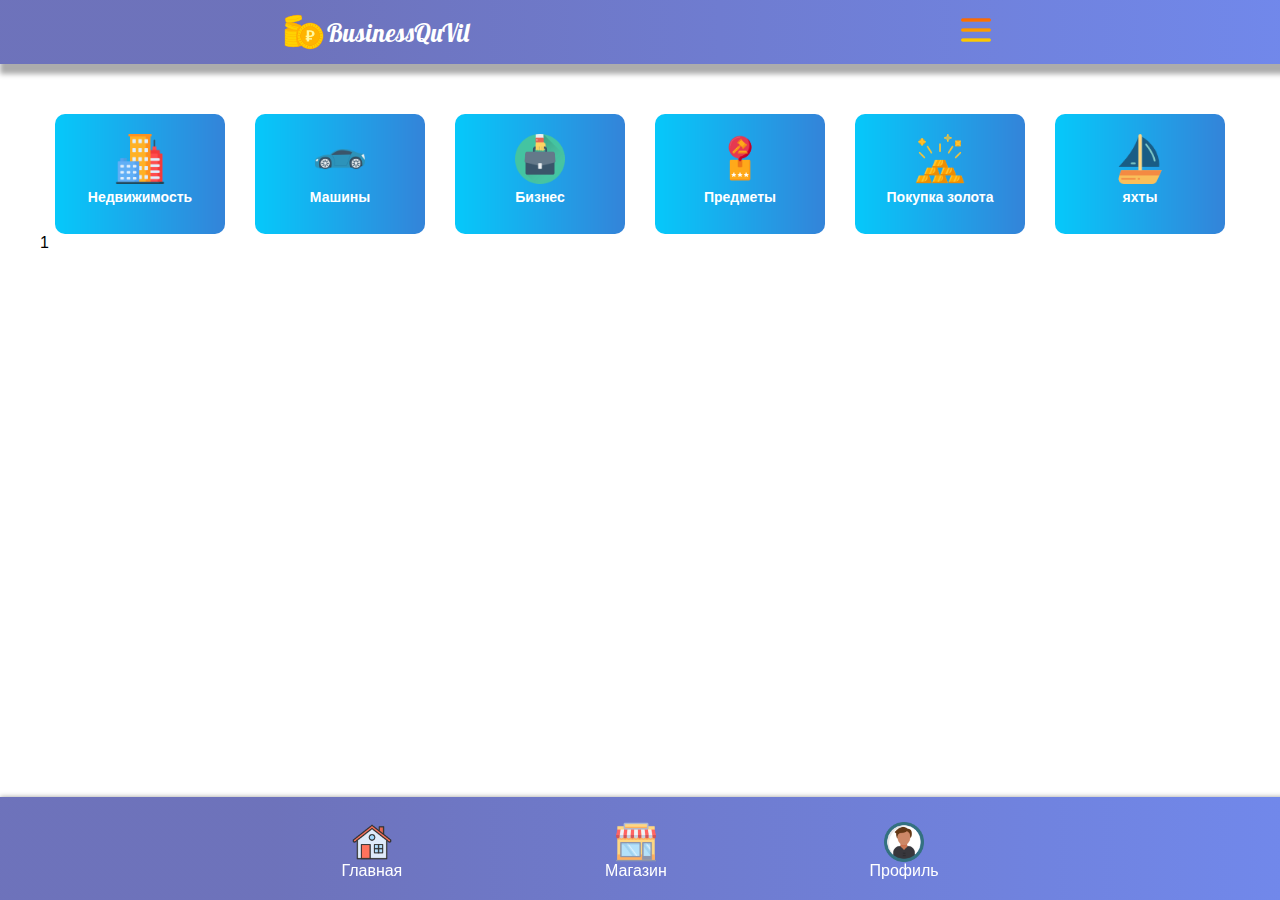
==== index-catalog.html @ 379bae64 "update 0.7" ====
<!DOCTYPE html>
<html lang="en">
<head>
    <meta charset="UTF-8">
    <meta name="viewport" content="width=device-width, initial-scale=1.0">
    <title>Document</title>
    <link href="https://fonts.googleapis.com/css2?family=Lobster&display=swap" rel="stylesheet">
    <link rel="stylesheet" href="css/style.min.css">
</head>
<body>
    <header class="header">
        <div class="container">
            <div class="header__wrapper">
                <div class="logo">
                    <img src="img/header/logo.png" alt="">
                    <div class="logo__title">
                        BusinessQuVil
                    </div>
                </div>

    
                <div class="hamburger">
                    <img src="img/hamburger.png" alt="hamburger">
                </div>
            </div>
        </div>
    </header>


    <section class="catalog">
        <div class="container">
            <div class="tabcontainer">

                <div class="tabheader">
                    <div class="tabheader__items">
                        <div class="tabheader__item tabheader__item_active">
                            <img src="img/catalog/home.png" alt="">
                            <div class="title">Недвижимость</div>
                        </div>
                        <div class="tabheader__item">
                            <img src="img/catalog/car.png" alt="">
                            <div class="title">Машины</div>
                        </div>
                        <div class="tabheader__item">
                            <img src="img/catalog/busines.png" alt="">
                            <div class="title">Бизнес</div>
                        </div>
                        <div class="tabheader__item">
                            <img src="img/catalog/item.png" alt="">
                            <div class="title">Предметы</div>
                        </div>
                        <div class="tabheader__item">
                            <img src="img/catalog/gold.png" alt="">
                            <div class="title">
                                Покупка золота
                            </div>
                        </div>
                        <div class="tabheader__item">
                            <img src="img/catalog/yahts.png" alt="">
                            <div class="title">яхты</div>
                        </div>
                    </div>
                </div>

                <div class="tabcontent">1</div>
                <div class="tabcontent">2</div>
                <div class="tabcontent">3</div>
                <div class="tabcontent">4</div>
                <div class="tabcontent">5</div>
                <div class="tabcontent">6</div>
            </div>

          
           

        </div>
    </section>
 

    <footer class="footer">
        <div class="container">
            <div class="footer__wrapper">
                <div class="footer__wrapper-item">  
                    <a href="index.html" class="footer__link">
                        <img src="img/footer/house.png" alt="house">
                        Главная
                    </a>
                </div>
                <div class="footer__wrapper-item">
                    <a href="index-catalog.html" class="footer__link">
                        <img src="img/footer/shop.png" alt="shop">Магазин
                    </a>
                </div>
                <div class="footer__wrapper-item">
                    
                    <a href="index-profile.html" class="footer__link">
                        <img src="img/footer/user.png" alt="user">
                        Профиль
                    </a>
                </div> 
            </div>
        </div>
    </footer>
    

    <div class="menu">
        <div class="close">
            <img src="img/Close.png" alt="">
        </div>
        <div class="menu__wrapper">
            <a href="#" class="menu__wrapper-link"><img src="img/menu/settings.png" alt="settings">Настройки</a>
            <a href="#" class="menu__wrapper-link"><img src="img/menu/level.png" alt="level">Уровень</a>
        </div>
        <div class="menu__overlay"></div>
    </div>
    

    <script src="js/script.js"></script>
</body>
</html>
---- css/style.min.css ----
.header{height:auto;padding:10px 0;background:linear-gradient(89.6deg, rgba(84, 90, 175, 0.85) 21.52%, rgba(88, 115, 231, 0.85) 100%);box-shadow:5px 5px 5px 5px #acacac}.header__wrapper{display:flex;justify-content:space-around;align-items:center}.header__input{width:500px}.header__input input{width:100%}.promo{height:90vh;position:relative}.promo__wrapper{width:100%;display:flex;justify-content:center;flex-direction:column;align-items:center;margin-top:100px}.promo__wrapper-img{width:50px}.promo__wrapper-descr{color:#acacac;margin-top:10px}.promo_wrapper{display:flex;justify-content:space-around;padding:0 200px}.promo_wrapper .level{width:330px;height:160px;padding:20px;background:url("../img/Titanium.jpg") center center/cover no-repeat;border-radius:15px;margin-top:20px;box-shadow:0 8px 8px rgba(128,128,128,.548)}.promo_wrapper .level progress{width:330px;height:3px;border-radius:10px;margin-top:20px;display:block;margin:0 auto;margin-top:30px}.promo_wrapper .level progress::-webkit-progress-value{background:linear-gradient(89.6deg, rgba(140, 142, 177, 0.85) 21.52%, rgba(255, 255, 255, 0.644) 100%)}.promo_wrapper .level progress::-webkit-progress-bar{background:#8b8b8b}.promo_wrapper .level__title{width:100%;display:flex;justify-content:space-between;color:#fff;font-size:25px}.promo_wrapper .level .level_farm{display:flex;justify-content:center;margin-top:30px}.promo_wrapper .level .level_farm span{font-size:18px;color:#fff}.menu{position:fixed;left:-100%;top:0;width:300px;height:100vh;background:linear-gradient(89.6deg, rgb(84, 90, 175) 21.52%, rgb(88, 114, 231) 100%);transition:.3s all;z-index:10}.menu.active{left:0}.menu .close{width:20px;position:absolute;top:15px;right:15px;cursor:pointer}.menu .close img{width:100%}.menu__wrapper{display:flex;flex-direction:column;padding:90px 0;justify-content:center;align-items:center}.menu__wrapper-link{display:flex;align-items:center;margin-top:20px;width:300px;justify-content:center;color:#000}.menu__wrapper-link:hover{background-color:red;text-align:center}.menu__wrapper-link img{width:25px;margin-right:15px}.menu__overlay{position:fixed;top:0;left:0;width:100%;height:100%;background:#fff;visibility:hidden;opacity:.3}.menu__overlay.active{z-index:-5;visibility:visible}.catalog .tabcontainer .tabheader__items{display:flex;justify-content:space-around;flex-wrap:wrap;margin-top:50px}.catalog .tabcontainer .tabheader__item{width:150px;height:100px;background:url("../img/catalog/Reef.jpg") center center/cover no-repeat;border-radius:10px;display:flex;align-items:center;flex-direction:column;padding:10px}.catalog .tabcontainer .tabheader__item img{width:50px;margin-top:10px}.catalog .tabcontainer .tabheader__item .title{font-size:14px;color:#fff;font-weight:700;margin-top:5px;text-align:center}.profile{padding-top:50px}.profile__title{font-size:25px;text-align:center;display:flex;flex-direction:column;align-items:center}.profile__title img{width:35px}.profile__claim{max-width:500px;display:block;margin:0 auto;padding:10px 10px;margin-top:30px;border-radius:5px;background:url("../img/profile_img/Predawn.jpg") center center/cover no-repeat;box-shadow:0 5px 5px #cacaca}.profile__claim li{display:flex;width:100%;justify-content:space-between;font-size:20px;margin-top:5px;color:#fff;font-weight:700}.footer{position:fixed;bottom:0;left:0;width:100%;background:linear-gradient(89.6deg, rgba(84, 90, 175, 0.85) 21.52%, rgba(88, 115, 231, 0.85) 100%);height:auto;box-shadow:5px 5px 5px 5px #9e9e9e;padding:20px 0px 20px 0px}.footer__wrapper{display:flex;justify-content:space-around;padding:0 200px}.footer__wrapper-item{cursor:pointer}.footer__wrapper-item:hover{transform:scale(150%);transition:.6s all}.footer__wrapper-item a{text-align:center;color:#fff;font-size:16px;margin-top:5px;display:flex;flex-direction:column;align-items:center}.footer__wrapper-item img{width:40px}.hide{display:none}.show{display:block}::-webkit-scrollbar{width:0}*{padding:0;margin:0;font-family:"Roboto",sans-serif}a{text-decoration:none}a:hover{text-decoration:underline}.logo{display:flex;align-items:center;width:185px;justify-content:space-between}.logo .logo__title{font-size:25px;color:#fff;font-family:"Lobster",cursive}.logo img{width:40px}.container{max-width:1200px;display:block;margin:0 auto}.hamburger{width:40px;cursor:pointer}.hamburger img{width:100%}.card{position:relative;margin-top:20px;display:flex;width:370px;height:200px;border-radius:15px;background:url("../img/Titanium.jpg") center center/cover no-repeat;justify-content:space-around;box-shadow:0 8px 8px rgba(128,128,128,.548)}.card .circle{width:30px;height:30px;border-radius:100%;background:rgba(255,255,255,.8431372549);position:absolute;top:25px;left:50px}.card .circle_blur{width:30px;height:30px;border-radius:100%;background:rgba(255,255,255,.631372549);position:absolute;top:25px;left:30px}.card .number{width:310px;display:flex;justify-content:space-between;position:absolute;top:110px}.card .number span{font-size:16px;font-family:"Credit Card";color:#fff}.card .money{position:absolute;bottom:25px;left:30px;color:#fff;font-size:25px}.card .money span{margin-left:10px}.card .date{color:#fff;font-size:14px;position:absolute;right:30px;bottom:25px;font-family:"Credit Card"}.card .title{font-size:25px;font-weight:700;position:absolute;right:30px;top:25px;color:#fff}/*# sourceMappingURL=style.min.css.map */
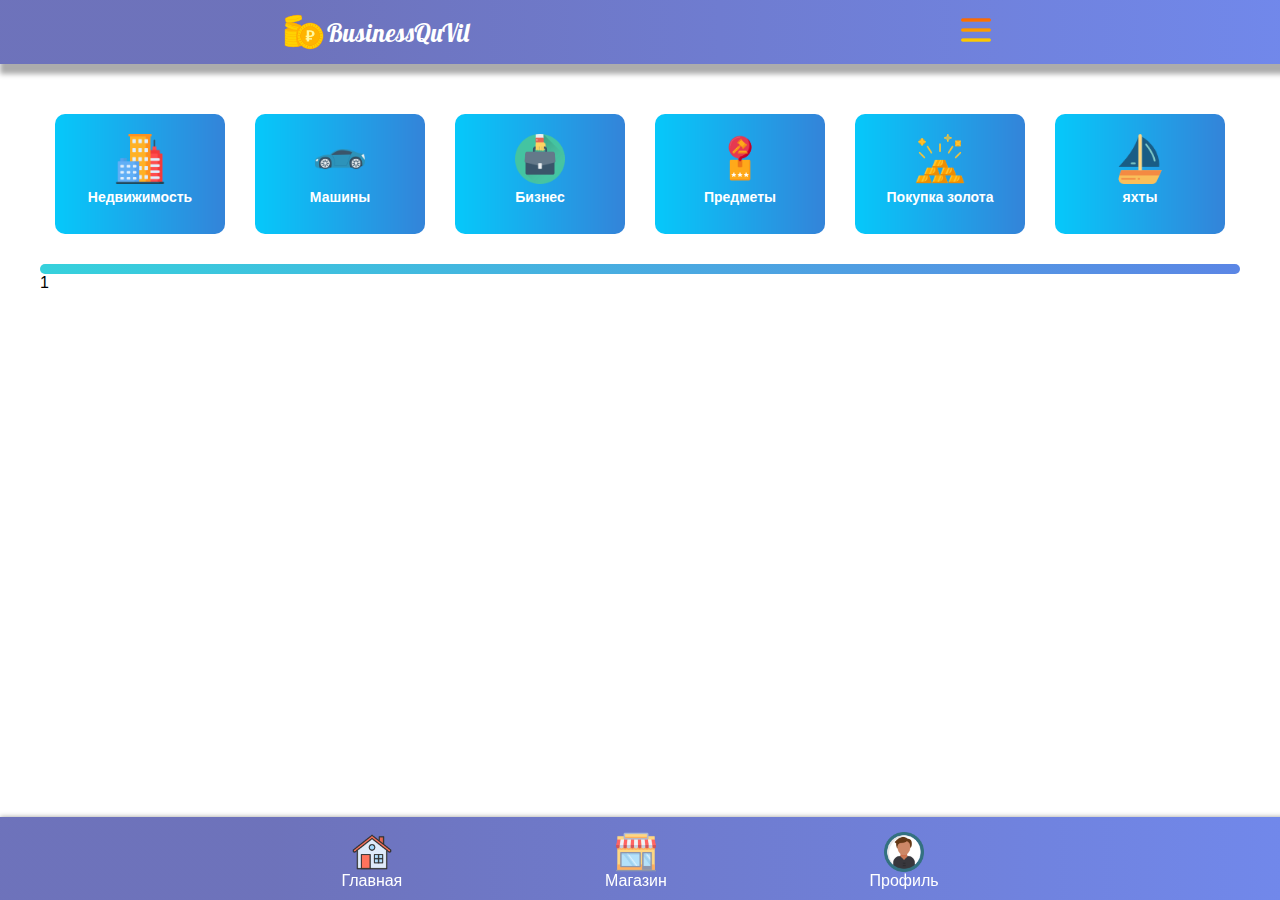
==== commit 07548b5b: "update 0.8" ====
--- a/index-catalog.html
+++ b/index-catalog.html
@@ -62,11 +62,13 @@
                     </div>
                 </div>
 
+                <div class="line"></div>
+
                 <div class="tabcontent">1</div>
                 <div class="tabcontent">2</div>
                 <div class="tabcontent">3</div>
                 <div class="tabcontent">4</div>
-                <div class="tabcontent">5</div>
+                <div class="tabcontent">6</div>
                 <div class="tabcontent">6</div>
             </div>
 
@@ -108,7 +110,7 @@
             <img src="img/Close.png" alt="">
         </div>
         <div class="menu__wrapper">
-            <a href="#" class="menu__wrapper-link"><img src="img/menu/settings.png" alt="settings">Настройки</a>
+            <a href="index-settings.html" class="menu__wrapper-link"><img src="img/menu/settings.png" alt="settings">Настройки</a>
             <a href="#" class="menu__wrapper-link"><img src="img/menu/level.png" alt="level">Уровень</a>
         </div>
         <div class="menu__overlay"></div>
--- a/css/style.min.css
+++ b/css/style.min.css
@@ -1 +1 @@
-.header{height:auto;padding:10px 0;background:linear-gradient(89.6deg, rgba(84, 90, 175, 0.85) 21.52%, rgba(88, 115, 231, 0.85) 100%);box-shadow:5px 5px 5px 5px #acacac}.header__wrapper{display:flex;justify-content:space-around;align-items:center}.header__input{width:500px}.header__input input{width:100%}.promo{height:90vh;position:relative}.promo__wrapper{width:100%;display:flex;justify-content:center;flex-direction:column;align-items:center;margin-top:100px}.promo__wrapper-img{width:50px}.promo__wrapper-descr{color:#acacac;margin-top:10px}.promo_wrapper{display:flex;justify-content:space-around;padding:0 200px}.promo_wrapper .level{width:330px;height:160px;padding:20px;background:url("../img/Titanium.jpg") center center/cover no-repeat;border-radius:15px;margin-top:20px;box-shadow:0 8px 8px rgba(128,128,128,.548)}.promo_wrapper .level progress{width:330px;height:3px;border-radius:10px;margin-top:20px;display:block;margin:0 auto;margin-top:30px}.promo_wrapper .level progress::-webkit-progress-value{background:linear-gradient(89.6deg, rgba(140, 142, 177, 0.85) 21.52%, rgba(255, 255, 255, 0.644) 100%)}.promo_wrapper .level progress::-webkit-progress-bar{background:#8b8b8b}.promo_wrapper .level__title{width:100%;display:flex;justify-content:space-between;color:#fff;font-size:25px}.promo_wrapper .level .level_farm{display:flex;justify-content:center;margin-top:30px}.promo_wrapper .level .level_farm span{font-size:18px;color:#fff}.menu{position:fixed;left:-100%;top:0;width:300px;height:100vh;background:linear-gradient(89.6deg, rgb(84, 90, 175) 21.52%, rgb(88, 114, 231) 100%);transition:.3s all;z-index:10}.menu.active{left:0}.menu .close{width:20px;position:absolute;top:15px;right:15px;cursor:pointer}.menu .close img{width:100%}.menu__wrapper{display:flex;flex-direction:column;padding:90px 0;justify-content:center;align-items:center}.menu__wrapper-link{display:flex;align-items:center;margin-top:20px;width:300px;justify-content:center;color:#000}.menu__wrapper-link:hover{background-color:red;text-align:center}.menu__wrapper-link img{width:25px;margin-right:15px}.menu__overlay{position:fixed;top:0;left:0;width:100%;height:100%;background:#fff;visibility:hidden;opacity:.3}.menu__overlay.active{z-index:-5;visibility:visible}.catalog .tabcontainer .tabheader__items{display:flex;justify-content:space-around;flex-wrap:wrap;margin-top:50px}.catalog .tabcontainer .tabheader__item{width:150px;height:100px;background:url("../img/catalog/Reef.jpg") center center/cover no-repeat;border-radius:10px;display:flex;align-items:center;flex-direction:column;padding:10px}.catalog .tabcontainer .tabheader__item img{width:50px;margin-top:10px}.catalog .tabcontainer .tabheader__item .title{font-size:14px;color:#fff;font-weight:700;margin-top:5px;text-align:center}.profile{padding-top:50px}.profile__title{font-size:25px;text-align:center;display:flex;flex-direction:column;align-items:center}.profile__title img{width:35px}.profile__claim{max-width:500px;display:block;margin:0 auto;padding:10px 10px;margin-top:30px;border-radius:5px;background:url("../img/profile_img/Predawn.jpg") center center/cover no-repeat;box-shadow:0 5px 5px #cacaca}.profile__claim li{display:flex;width:100%;justify-content:space-between;font-size:20px;margin-top:5px;color:#fff;font-weight:700}.footer{position:fixed;bottom:0;left:0;width:100%;background:linear-gradient(89.6deg, rgba(84, 90, 175, 0.85) 21.52%, rgba(88, 115, 231, 0.85) 100%);height:auto;box-shadow:5px 5px 5px 5px #9e9e9e;padding:20px 0px 20px 0px}.footer__wrapper{display:flex;justify-content:space-around;padding:0 200px}.footer__wrapper-item{cursor:pointer}.footer__wrapper-item:hover{transform:scale(150%);transition:.6s all}.footer__wrapper-item a{text-align:center;color:#fff;font-size:16px;margin-top:5px;display:flex;flex-direction:column;align-items:center}.footer__wrapper-item img{width:40px}.hide{display:none}.show{display:block}::-webkit-scrollbar{width:0}*{padding:0;margin:0;font-family:"Roboto",sans-serif}a{text-decoration:none}a:hover{text-decoration:underline}.logo{display:flex;align-items:center;width:185px;justify-content:space-between}.logo .logo__title{font-size:25px;color:#fff;font-family:"Lobster",cursive}.logo img{width:40px}.container{max-width:1200px;display:block;margin:0 auto}.hamburger{width:40px;cursor:pointer}.hamburger img{width:100%}.card{position:relative;margin-top:20px;display:flex;width:370px;height:200px;border-radius:15px;background:url("../img/Titanium.jpg") center center/cover no-repeat;justify-content:space-around;box-shadow:0 8px 8px rgba(128,128,128,.548)}.card .circle{width:30px;height:30px;border-radius:100%;background:rgba(255,255,255,.8431372549);position:absolute;top:25px;left:50px}.card .circle_blur{width:30px;height:30px;border-radius:100%;background:rgba(255,255,255,.631372549);position:absolute;top:25px;left:30px}.card .number{width:310px;display:flex;justify-content:space-between;position:absolute;top:110px}.card .number span{font-size:16px;font-family:"Credit Card";color:#fff}.card .money{position:absolute;bottom:25px;left:30px;color:#fff;font-size:25px}.card .money span{margin-left:10px}.card .date{color:#fff;font-size:14px;position:absolute;right:30px;bottom:25px;font-family:"Credit Card"}.card .title{font-size:25px;font-weight:700;position:absolute;right:30px;top:25px;color:#fff}/*# sourceMappingURL=style.min.css.map */+.header{height:auto;padding:10px 0;background:linear-gradient(89.6deg, rgba(84, 90, 175, 0.85) 21.52%, rgba(88, 115, 231, 0.85) 100%);box-shadow:5px 5px 5px 5px #acacac}.header__wrapper{display:flex;justify-content:space-around;align-items:center}.header__input{width:500px}.header__input input{width:100%}.promo{height:90vh;position:relative}.promo__wrapper{width:100%;display:flex;justify-content:center;flex-direction:column;align-items:center;margin-top:100px}.promo__wrapper-img{width:50px}.promo__wrapper-descr{color:#acacac;margin-top:10px}.promo_wrapper{display:flex;justify-content:space-around;padding:0 200px}.promo_wrapper .level{width:330px;height:160px;padding:20px;background:url("../img/Titanium.jpg") center center/cover no-repeat;border-radius:15px;margin-top:20px;box-shadow:0 8px 8px rgba(128,128,128,.548)}.promo_wrapper .level progress{width:330px;height:3px;border-radius:10px;margin-top:20px;display:block;margin:0 auto;margin-top:30px}.promo_wrapper .level progress::-webkit-progress-value{background:linear-gradient(89.6deg, rgba(140, 142, 177, 0.85) 21.52%, rgba(255, 255, 255, 0.644) 100%)}.promo_wrapper .level progress::-webkit-progress-bar{background:#8b8b8b}.promo_wrapper .level__title{width:100%;display:flex;justify-content:space-between;color:#fff;font-size:25px}.promo_wrapper .level .level_farm{display:flex;justify-content:center;margin-top:30px}.promo_wrapper .level .level_farm span{font-size:18px;color:#fff}.menu{position:fixed;left:-100%;top:0;width:300px;height:100vh;background:linear-gradient(89.6deg, rgb(84, 90, 175) 21.52%, rgb(88, 114, 231) 100%);transition:.3s all;z-index:10}.menu.active{left:0}.menu .close{width:20px;position:absolute;top:15px;right:15px;cursor:pointer}.menu .close img{width:100%}.menu__wrapper{display:flex;flex-direction:column;padding:90px 0;justify-content:center;align-items:center}.menu__wrapper-link{display:flex;align-items:center;margin-top:20px;width:300px;justify-content:center;color:#000}.menu__wrapper-link:hover{background-color:red;text-align:center}.menu__wrapper-link img{width:25px;margin-right:15px}.menu__overlay{position:fixed;top:0;left:0;width:100%;height:100%;background:#fff;visibility:hidden;opacity:.3}.menu__overlay.active{z-index:-5;visibility:visible}.catalog .tabcontainer .tabheader__items{display:flex;justify-content:space-around;flex-wrap:wrap;margin-top:50px}.catalog .tabcontainer .tabheader__item{width:150px;height:100px;background:url("../img/catalog/Reef.jpg") center center/cover no-repeat;border-radius:10px;display:flex;align-items:center;flex-direction:column;padding:10px}.catalog .tabcontainer .tabheader__item img{width:50px;margin-top:10px}.catalog .tabcontainer .tabheader__item .title{font-size:14px;color:#fff;font-weight:700;margin-top:5px;text-align:center}.settings{padding-top:50px;height:auto}.settings__title{font-size:25px;font-weight:700}.profile{padding-top:50px}.profile__title{font-size:25px;text-align:center;display:flex;flex-direction:column;align-items:center}.profile__title img{width:35px}.profile__claim{max-width:500px;display:block;margin:0 auto;padding:10px 10px;margin-top:30px;border-radius:5px;background:url("../img/profile_img/Predawn.jpg") center center/cover no-repeat;box-shadow:0 5px 5px #cacaca}.profile__claim li{display:flex;width:100%;justify-content:space-between;font-size:20px;margin-top:5px;color:#fff;font-weight:700}.footer{position:fixed;bottom:0;left:0;width:100%;background:linear-gradient(89.6deg, rgba(84, 90, 175, 0.85) 21.52%, rgba(88, 115, 231, 0.85) 100%);height:auto;box-shadow:5px 5px 5px 5px #9e9e9e;padding:10px 0px 10px 0px}.footer__wrapper{display:flex;justify-content:space-around;padding:0 200px}.footer__wrapper-item{cursor:pointer}.footer__wrapper-item:hover{transform:scale(110%);transition:.6s all}.footer__wrapper-item a{text-align:center;color:#fff;font-size:16px;margin-top:5px;display:flex;flex-direction:column;align-items:center}.footer__wrapper-item img{width:40px}.hide{display:none}.show{display:block}::-webkit-scrollbar{width:0}*{padding:0;margin:0;font-family:"Roboto",sans-serif}a{text-decoration:none}a:hover{text-decoration:underline}.logo{display:flex;align-items:center;width:185px;justify-content:space-between}.logo .logo__title{font-size:25px;color:#fff;font-family:"Lobster",cursive}.logo img{width:40px}.container{max-width:1200px;display:block;margin:0 auto}.hamburger{width:40px;cursor:pointer}.hamburger img{width:100%}.line{width:100%;height:10px;border-radius:10px;margin-top:30px;display:flex;justify-content:center;background:linear-gradient(to right, #36d1dc, #5b86e5)}.card{position:relative;margin-top:20px;display:flex;width:370px;height:200px;border-radius:15px;background:url("../img/Titanium.jpg") center center/cover no-repeat;justify-content:space-around;box-shadow:0 8px 8px rgba(128,128,128,.548)}.card .circle{width:30px;height:30px;border-radius:100%;background:rgba(255,255,255,.8431372549);position:absolute;top:25px;left:50px}.card .circle_blur{width:30px;height:30px;border-radius:100%;background:rgba(255,255,255,.631372549);position:absolute;top:25px;left:30px}.card .number{width:310px;display:flex;justify-content:space-between;position:absolute;top:110px}.card .number span{font-size:16px;font-family:"Credit Card";color:#fff}.card .money{position:absolute;bottom:20px;left:30px;color:#fff;font-size:25px;display:flex;align-items:center}.card .money span{margin-left:10px}.card .money img{width:30px}.card .date{color:#fff;font-size:14px;position:absolute;right:30px;bottom:25px;font-family:"Credit Card"}.card .title{font-size:25px;font-weight:700;position:absolute;right:30px;top:25px;color:#fff}/*# sourceMappingURL=style.min.css.map */